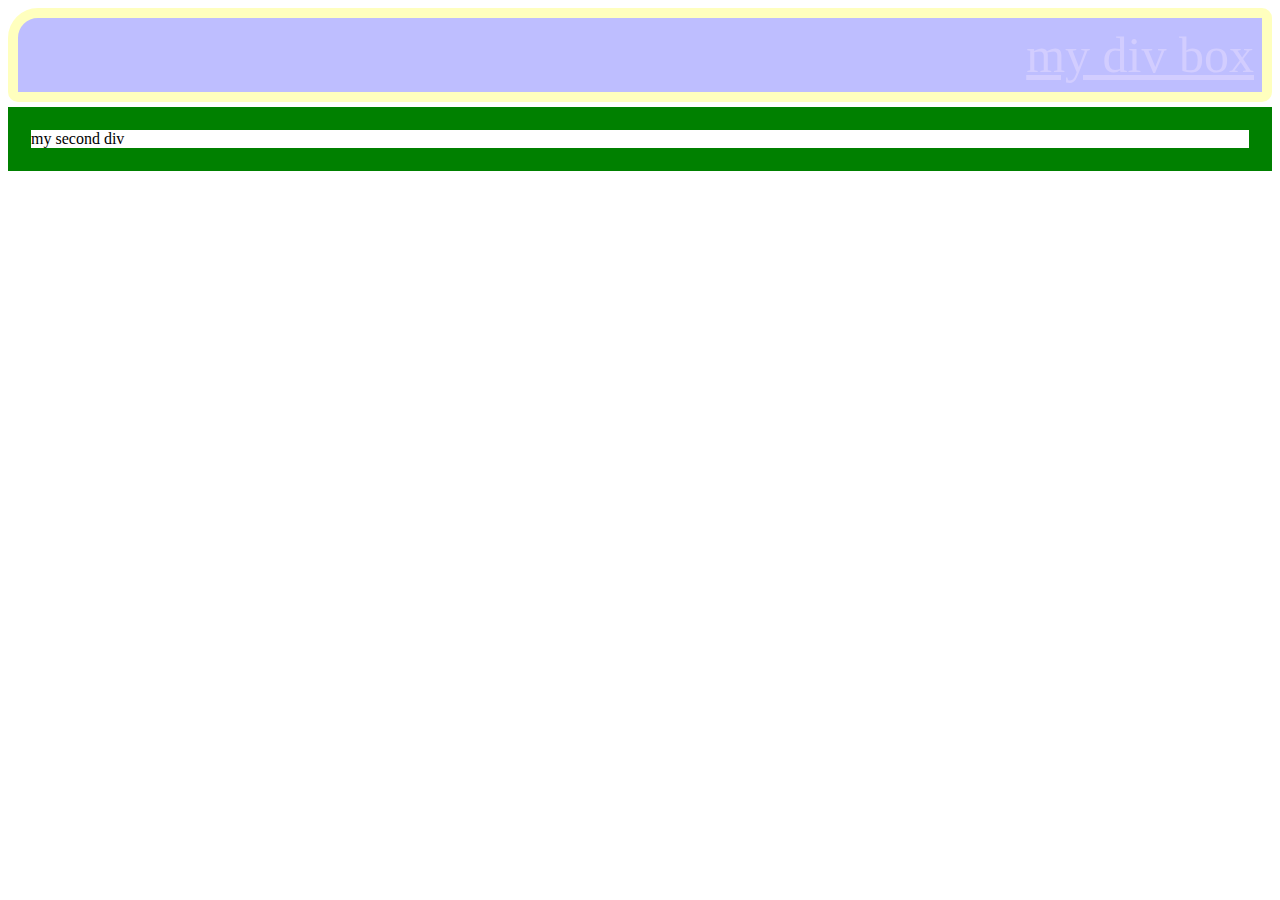
==== index.html @ 10b7b825 "fundamental CSS" ====
<!DOCTYPE html>
<html lang="en">
<head>
    <title>CSS Introduction</title>
    <meta charset="UTF-8">
    <meta http-equiv="X-UA-Compatible" content="IE=edge">
    <meta name="viewport" content="width=device-width, initial-scale=1.0">
    <link rel="stylesheet" href="index.css">
    
    <title>Document</title>
</head>
<body>
    <div class="my-first-div">my div box</div>
    <div id="my-unique-second-div">my second div</div>
    <div class="exercise-css"></div>
    
</body>
</html>
---- index.css ----
.my-first-div {
    color: #aa82ff75;
    font-size: 50px;
    border-style: solid;
    border-width: 10px;
    border-radius: 10px;
    border-top-left-radius: 30px;
    margin-bottom: 5px;
    background-color: blue;
    padding-left: 8px;
    border-color: yellow;
    padding: 8px;
    text-decoration: underline;
    text-align: right;
    cursor: grab;
    opacity: 0.25;
}
.my-first-div:active{
    cursor: grabbing;
    background-color: red;
    
}
#my-unique-second-div {
    border: 23px solid green;
}
.exercise-css {
    
}
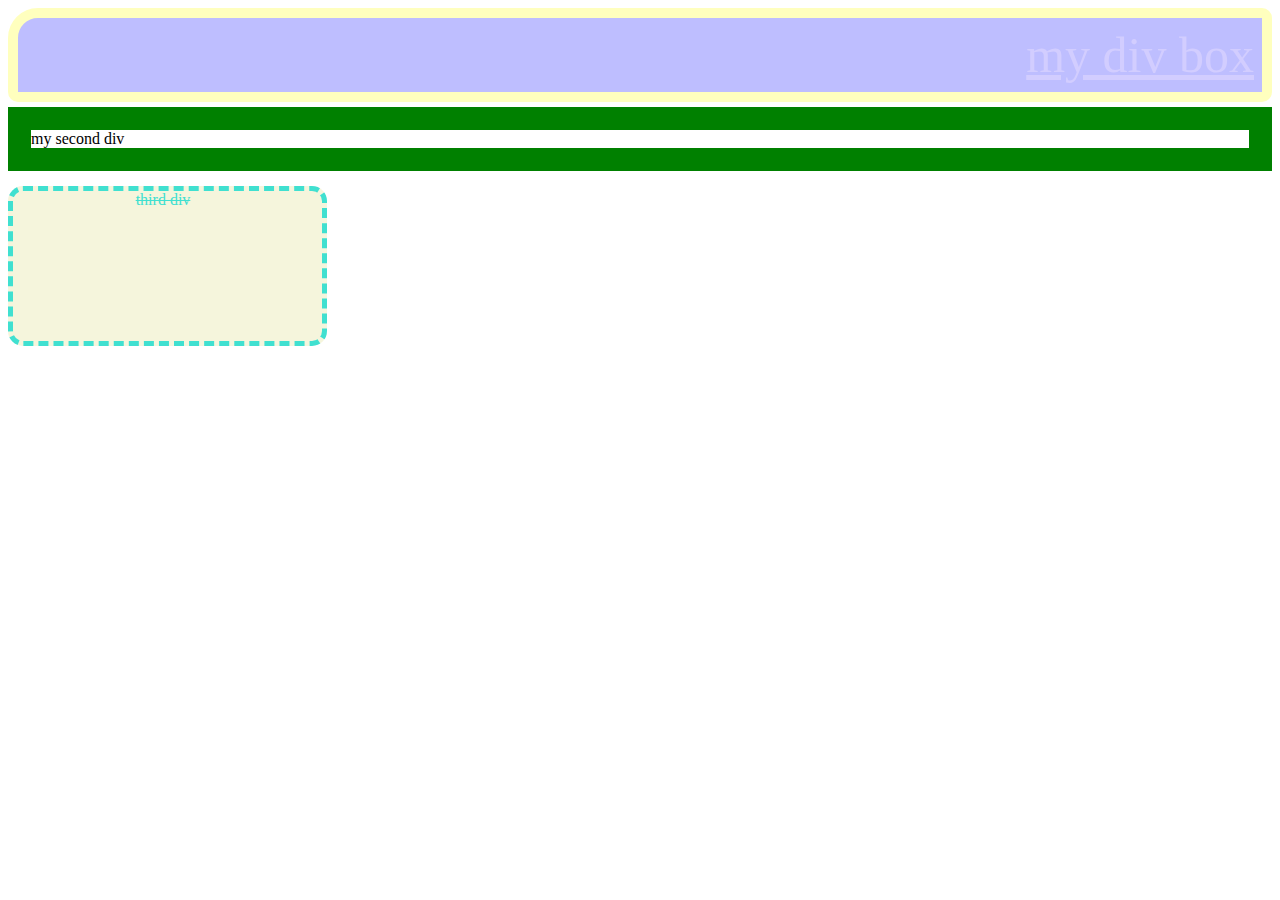
==== commit 39593940: "CSS" ====
--- a/index.html
+++ b/index.html
@@ -1,18 +1,17 @@
 <!DOCTYPE html>
 <html lang="en">
-<head>
+  <head>
     <title>CSS Introduction</title>
-    <meta charset="UTF-8">
-    <meta http-equiv="X-UA-Compatible" content="IE=edge">
-    <meta name="viewport" content="width=device-width, initial-scale=1.0">
-    <link rel="stylesheet" href="index.css">
-    
+    <meta charset="UTF-8" />
+    <meta http-equiv="X-UA-Compatible" content="IE=edge" />
+    <meta name="viewport" content="width=device-width, initial-scale=1.0" />
+    <link rel="stylesheet" href="index.css" />
+
     <title>Document</title>
-</head>
-<body>
+  </head>
+  <body>
     <div class="my-first-div">my div box</div>
     <div id="my-unique-second-div">my second div</div>
-    <div class="exercise-css"></div>
-    
-</body>
-</html>+    <div class="exercise-css">third div</div>
+  </body>
+</html>
--- a/index.css
+++ b/index.css
@@ -24,5 +24,19 @@
     border: 23px solid green;
 }
 .exercise-css {
-    
-}+    width: 300px;
+    height: 150px;
+    border-style: dashed;
+    border-width: 5px;
+    border-radius: 15px;
+    margin-top: 15px;
+    background-color: beige;
+    color: turquoise;
+    padding-right: 9px;
+    text-decoration:line-through;
+    text-align: center;
+    cursor: pointer;
+}
+.exercise-css:active {
+    background-color: rgb(234, 234, 25);
+}
